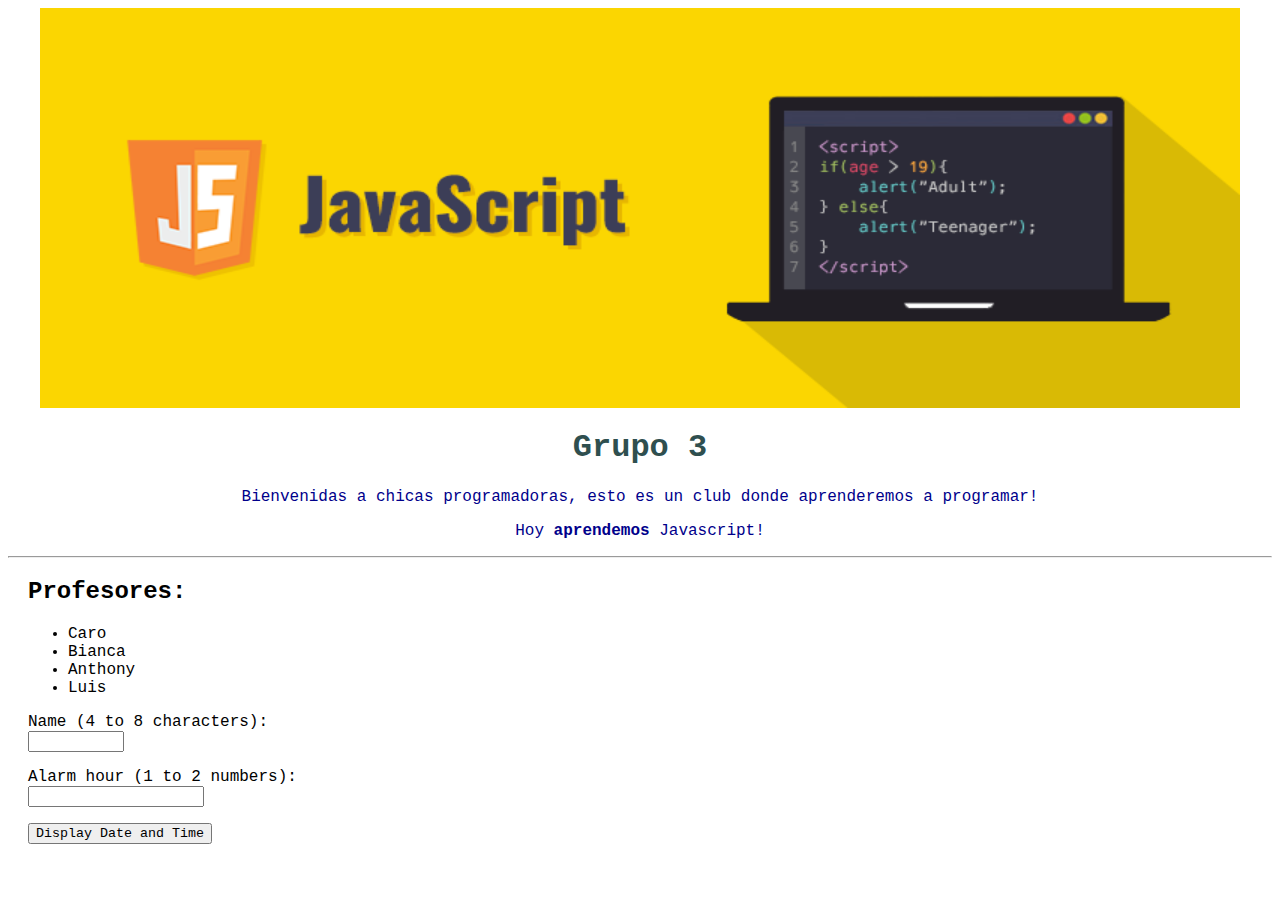
==== JS/Exercise 2/index.html @ 15bc2b8e "Finish with exercise one" ====
<!DOCTYPE html>
<html>
    <head>
        <link rel="stylesheet" href="css/style.css"/>
        <title>Chicas Programadoras!</title>
    </head>
    <body>
        <img src="images/js.png" class="header-img center" alt="Header" title="Header"/>

        <h1>Grupo 3</h1>
        <p>Bienvenidas a chicas programadoras, esto es un club donde aprenderemos a programar!</p>
        <p>Hoy <strong>aprendemos</strong> Javascript!</p>

        <hr/>

        <div id="list-highlight">

            <h2>Profesores:</h2>
            <ul>
                <li>Caro</li>
                <li>Bianca</li>
                <li>Anthony</li>
                <li>Luis</li>
            </ul>

        </div>

        <div id="list-highlight">

            <label for="txt-name">Name (4 to 8 characters):</label>
            <input type="text" id="txt-name" name="txt-name" required minlength="4" maxlength="8" size="10">

            <label for="txt-alarm">Alarm hour (1 to 2 numbers):</label>
            <input type="number" id="txt-alarm" name="txt-alarm" required minlength="1" maxlength="2">

            <!--<button id="btn-datetime" type="button" onclick="document.getElementById('p-datetime').innerHTML = Date()">Display Date and Time</button>-->
            <button id="btn-datetime" type="button">Display Date and Time</button>
            <p id="p-datetime"></p>

        </div>
        <!--<script src="js/index.js"></script>-->
        <!--<script src="js/animations.js"></script>-->
        <script>
            //alert("Bienvenido a mi sitio");

            var txtName = document.getElementById("txt-name")
            var txtAlarm = document.getElementById("txt-alarm")
            var pDateTime = document.getElementById("p-datetime")
            var btnDatetime = document.getElementById("btn-datetime")
        
            btnDatetime.onclick = function() { 
                //validateAlarm(txtAlarm.value, txtName.value)
                if (txtName.value.length == 0) {
                    pDateTime.innerHTML = Date() 
                } else {
                    pDateTime.innerHTML = "Wake up " + txtName.value + "!! " + Date()  
                }
            };

            function validateAlarm(alarmTime, username) {
                var alarm = getDateTime(alarmTime)
                var currentTime = new Date()

                if (alarm.getTime() < currentTime.getTime()) {
                    alert("Wake up " + username + "!! It is too late!!!")
                } else {
                    pDateTime.innerHTML = "You can sleep a little bit more"
                }
            }

            function getDateTime(hour) {
                var date = new Date();
                date.setHours(hour, 0, 0)
                return date
            }

        </script>

    </body>
</html>
---- JS/Exercise 2/css/style.css ----
* {
    font-family: 'Courier New', Courier, monospace;
}

h1 {
    color: darkslategrey;
} 

p {		
	color: darkblue;		
}

p, h1 {			
	text-align: center;
}

.center {
    display: block;
    margin-left: auto;
    margin-right: auto;
}

.header-img {
    width: 1200px;
    height: 400px;
}

#list-highlight {
    margin-left: 20px;
}

input, label { 
    display: block; 
}

input { 
    margin-bottom: 16px;
}
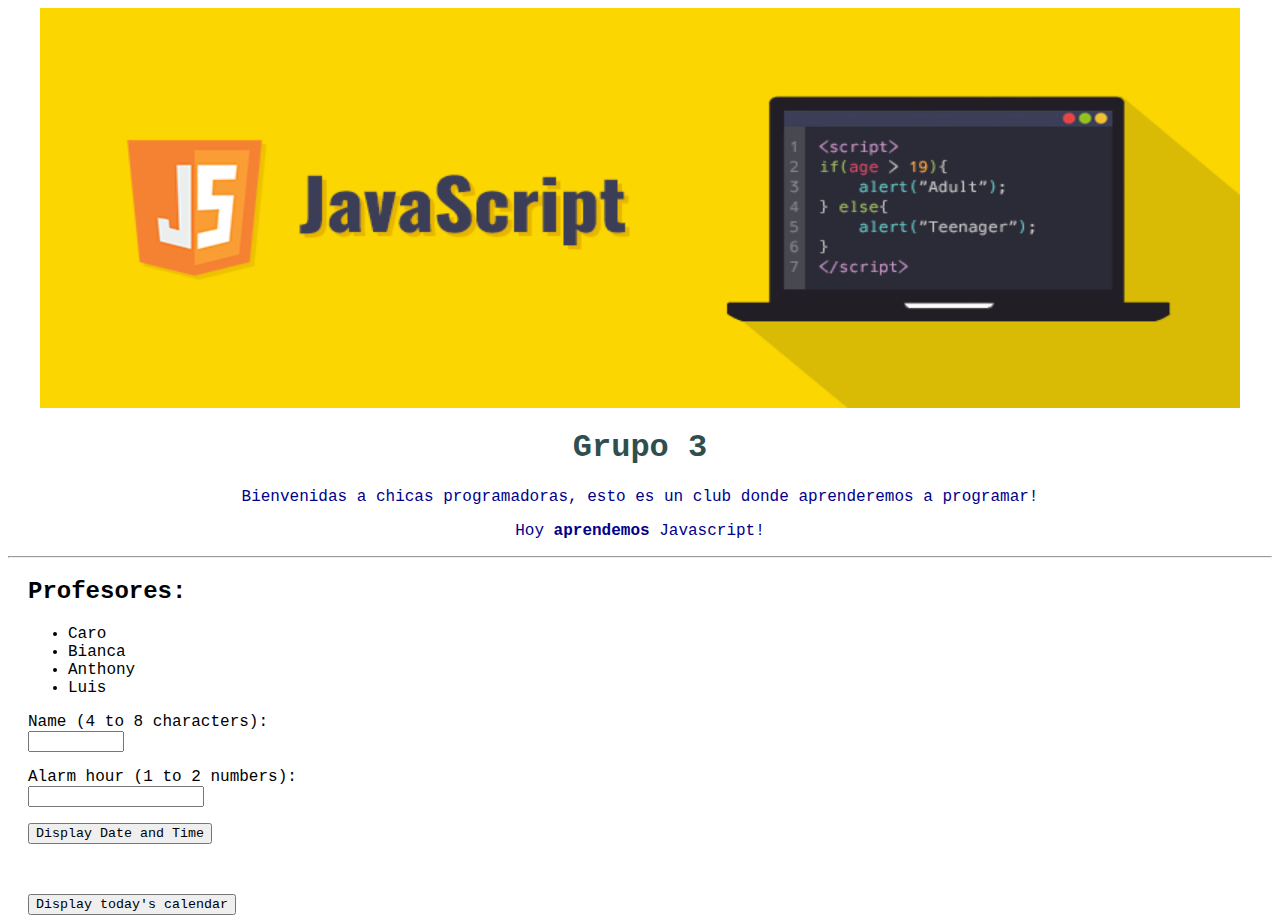
==== commit 68624c13: "Include second exercise for javascript" ====
--- a/JS/Exercise 2/index.html
+++ b/JS/Exercise 2/index.html
@@ -35,46 +35,14 @@
 
             <!--<button id="btn-datetime" type="button" onclick="document.getElementById('p-datetime').innerHTML = Date()">Display Date and Time</button>-->
             <button id="btn-datetime" type="button">Display Date and Time</button>
-            <p id="p-datetime"></p>
+            <p id="p-datetime"></p><br>
+
+            <p id="p-action"></p>
+
+            <button id="btn-calendar" type="button">Display today's calendar</button>
 
         </div>
-        <!--<script src="js/index.js"></script>-->
-        <!--<script src="js/animations.js"></script>-->
-        <script>
-            //alert("Bienvenido a mi sitio");
 
-            var txtName = document.getElementById("txt-name")
-            var txtAlarm = document.getElementById("txt-alarm")
-            var pDateTime = document.getElementById("p-datetime")
-            var btnDatetime = document.getElementById("btn-datetime")
-        
-            btnDatetime.onclick = function() { 
-                //validateAlarm(txtAlarm.value, txtName.value)
-                if (txtName.value.length == 0) {
-                    pDateTime.innerHTML = Date() 
-                } else {
-                    pDateTime.innerHTML = "Wake up " + txtName.value + "!! " + Date()  
-                }
-            };
-
-            function validateAlarm(alarmTime, username) {
-                var alarm = getDateTime(alarmTime)
-                var currentTime = new Date()
-
-                if (alarm.getTime() < currentTime.getTime()) {
-                    alert("Wake up " + username + "!! It is too late!!!")
-                } else {
-                    pDateTime.innerHTML = "You can sleep a little bit more"
-                }
-            }
-
-            function getDateTime(hour) {
-                var date = new Date();
-                date.setHours(hour, 0, 0)
-                return date
-            }
-
-        </script>
-
+        <script src="js/index.js"></script>
     </body>
 </html>
